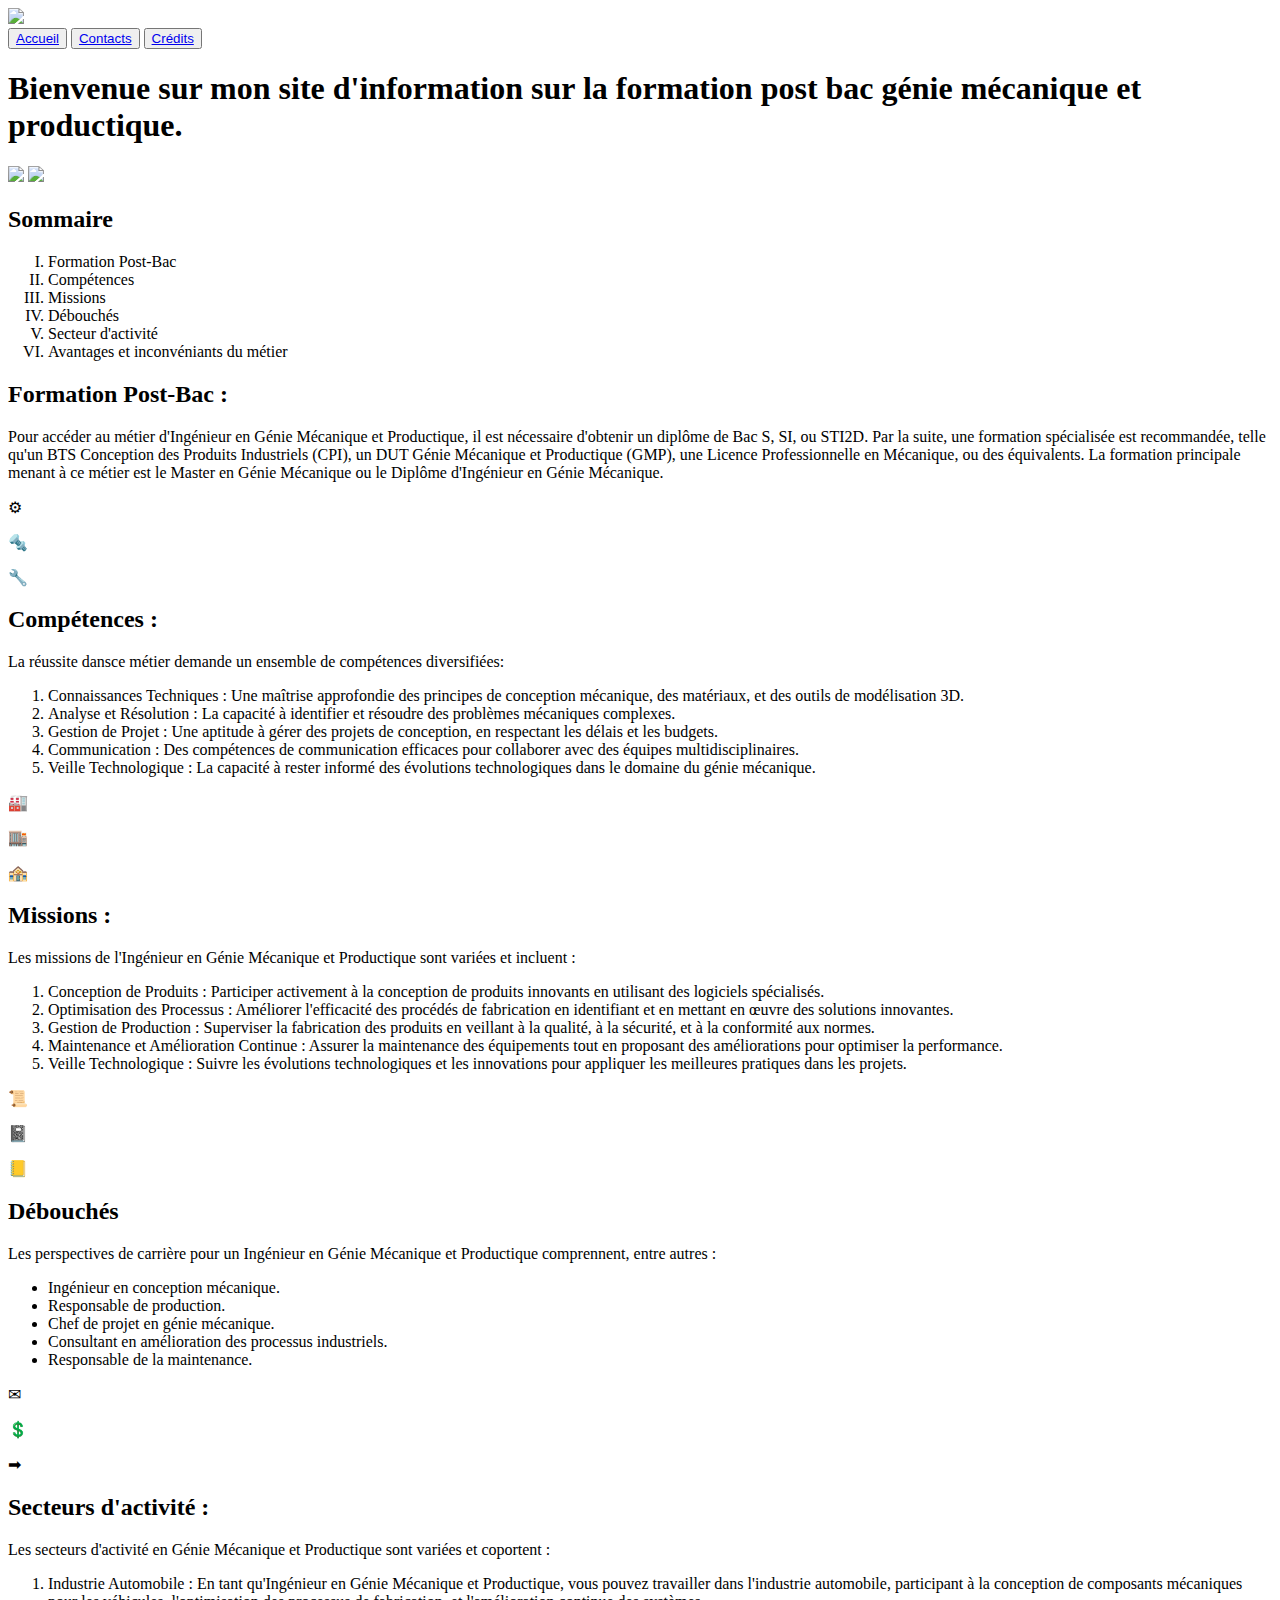
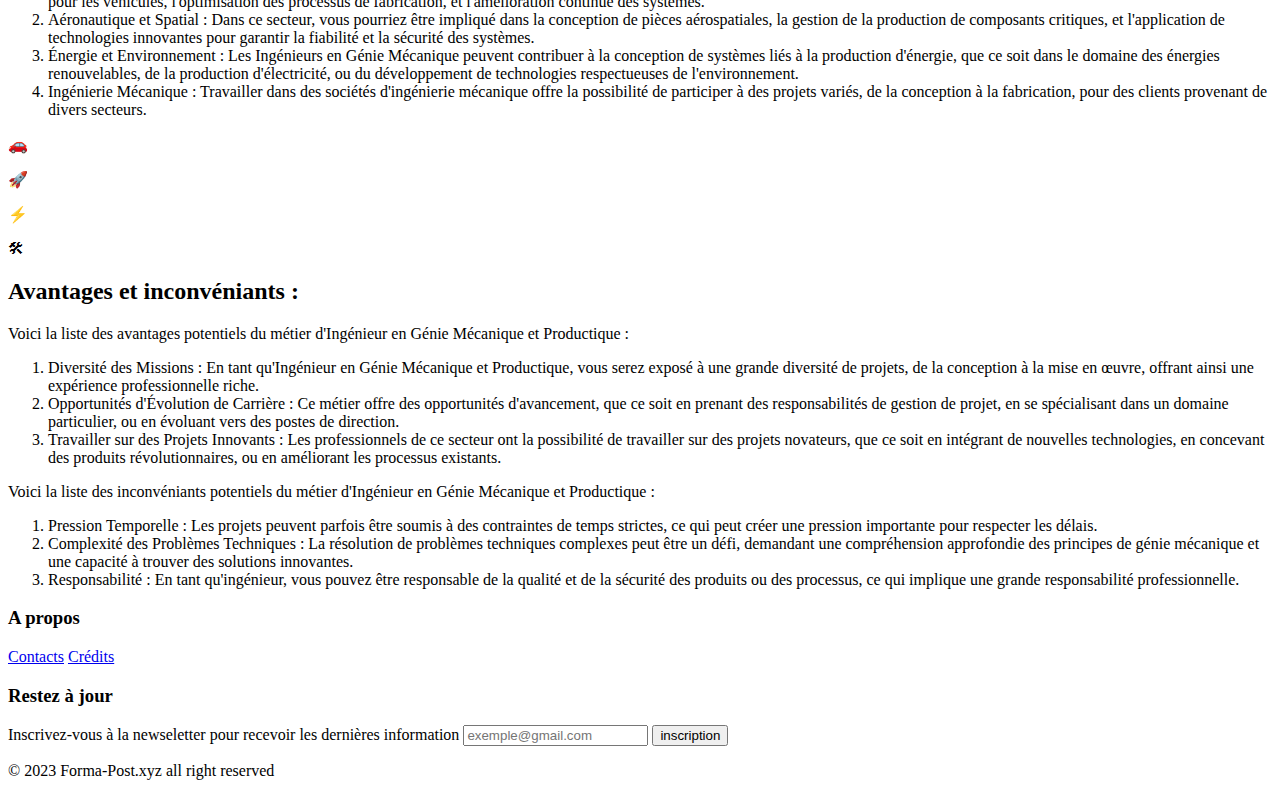
==== index.html @ 2318b6df "Add files via upload" ====
<!DOCTYPE html>
<html>

<head>

	<meta charset="utf-8">
	<meta name="viewport" content="width=device-width, initial-scale=1">

	<title>FormaPost</title>

	

	<link rel="stylesheet" type="text/css" href="CSS/normalisation.css">
	<link rel="stylesheet" type="text/css" href="CSS/header.css">
	<link rel="stylesheet" type="text/css" href="CSS/footer.css">
	<link rel="stylesheet" type="text/css" href="CSS/body.css">

</head>

<!-- pour le contenu physique de la page -->

<body>

	<!-- pour le haut de page -->
	
	<header role="header">

		<div class="header-grid">

										<!-- pour la boite gauche -->
			<div class="boite-gauche">

				<div class="logoblock">

					<img src="img/logo.png" class="imglogo">

				</div>

			</div>
											<!-- pour la boite droite -->
			<div class="boite-droite">

				<nav class="menu" role="navigation">

					<button class="btn">

						<a href="#" class="lien-header">
								Accueil
						</a>

					</button>

					<button class="btn">

						<a href="Contacts.html" class="lien-header">
							Contacts
						</a>

					</button>

					<button class="btn">

						<a href="Crédits.html" class="lien-header">
							Crédits
						</a>

					</button>

				</nav>

			</div>

		</div>

	</header> 

	<!-- pour la page entre le header et le footer -->

	<div id="conteneur" class="conteneur">

		<div class="titre-body">
			<h1 class="titre">
				Bienvenue sur mon site d'information sur la formation post bac génie mécanique et productique.
			</h1>
		</div>
		<div class="img-block">
			<img src="img/mecanique1.jpg" class="imecanique">
			
			<img src="img/mecanique2.jpg" class="imecanique">
			
		</div>
		

		<div class="txt-bas">

			<h2>Sommaire</h2>

			<ol type="I" class="sommaire">

				<li>Formation Post-Bac</li>
				<li>Compétences</li>
				<li>Missions</li>
				<li>Débouchés</li>
				<li>Secteur d'activité</li>
				<li>Avantages et inconvéniants du métier</li>

			</ol>

			<h2>Formation Post-Bac :</h2>

			<p>Pour accéder au métier d'Ingénieur en Génie Mécanique et Productique, il est nécessaire d'obtenir un diplôme de Bac S, SI, ou STI2D. Par la suite, une formation spécialisée est recommandée, telle qu'un BTS Conception des Produits Industriels (CPI), un DUT Génie Mécanique et Productique (GMP), une Licence Professionnelle en Mécanique, ou des équivalents. La formation principale menant à ce métier est le Master en Génie Mécanique ou le Diplôme d'Ingénieur en Génie Mécanique.</p>

			<div class="emojis3">
				<div>
					<p>&#x2699;</p>
				</div>
				<div>
					<p>&#x1F529;</p>
				</div>
				<div>
					<p>&#x1F527;</p>
				</div>
			</div>

			<h2>Compétences :</h2>

			<p>La réussite dansce métier demande un ensemble de compétences diversifiées:</p>

			<ol style="1" class="compétences">

				<li>Connaissances Techniques : Une maîtrise approfondie des principes de conception mécanique, des matériaux, et des outils de modélisation 3D.</li>

				<li>Analyse et Résolution : La capacité à identifier et résoudre des problèmes mécaniques complexes.</li>

				<li>Gestion de Projet : Une aptitude à gérer des projets de conception, en respectant les délais et les budgets.</li>

				<li>Communication : Des compétences de communication efficaces pour collaborer avec des équipes multidisciplinaires.</li>

				<li>Veille Technologique : La capacité à rester informé des évolutions technologiques dans le domaine du génie mécanique.</li>

			</ol>

			<div class="emojis3">
				<div>
					<p>&#x1F3ED;</p>
				</div>
				<div>
					<p>&#x1F3EC;</p>
				</div>
				<div>
					<p>&#x1F3E4;</p>
				</div>
			</div>

			<h2>Missions :</h2>

			<p>Les missions de l'Ingénieur en Génie Mécanique et Productique sont variées et incluent :</p>

			<ol style="1" class="missions">

				<li>Conception de Produits : Participer activement à la conception de produits innovants en utilisant des logiciels spécialisés.</li>

				<li>Optimisation des Processus : Améliorer l'efficacité des procédés de fabrication en identifiant et en mettant en œuvre des solutions innovantes.</li>

				<li>Gestion de Production : Superviser la fabrication des produits en veillant à la qualité, à la sécurité, et à la conformité aux normes.</li>

				<li>Maintenance et Amélioration Continue : Assurer la maintenance des équipements tout en proposant des améliorations pour optimiser la performance.</li>

				<li>Veille Technologique : Suivre les évolutions technologiques et les innovations pour appliquer les meilleures pratiques dans les projets.</li>

			</ol>

			<div class="emojis3">
				<div>
					<p>&#x1F4DC;</p>
				</div>
				<div>
					<p>&#x1F4D3;</p>
				</div>
				<div>
					<p>&#x1F4D2;</p>
				</div>
			</div>

			<h2>Débouchés</h2>

			<p>Les perspectives de carrière pour un Ingénieur en Génie Mécanique et Productique comprennent, entre autres :</p>

			<ul style="1" class="découchés">

				<li>Ingénieur en conception mécanique.</li>

				<li>Responsable de production.</li>

				<li>Chef de projet en génie mécanique.</li>

				<li>Consultant en amélioration des processus industriels.</li>

				<li>Responsable de la maintenance.</li>
			</ul>

			<div class="emojis3">
				<div>
					<p>&#x2709;</p>
				</div>
				<div>
					<p>&#x1F4B2;</p>
				</div>
				<div>
					<p>&#x27A1;</p>
				</div>
			</div>

			<h2>Secteurs d'activité :</h2>

			<p>Les secteurs d'activité en Génie Mécanique et Productique sont variées et coportent :</p>

			<ol style="1" class="secteurs">

				<li>Industrie Automobile : En tant qu'Ingénieur en Génie Mécanique et Productique, vous pouvez travailler dans l'industrie automobile, participant à la conception de composants mécaniques pour les véhicules, l'optimisation des processus de fabrication, et l'amélioration continue des systèmes.</li>

				<li>Aéronautique et Spatial : Dans ce secteur, vous pourriez être impliqué dans la conception de pièces aérospatiales, la gestion de la production de composants critiques, et l'application de technologies innovantes pour garantir la fiabilité et la sécurité des systèmes.</li>

				<li>Énergie et Environnement : Les Ingénieurs en Génie Mécanique peuvent contribuer à la conception de systèmes liés à la production d'énergie, que ce soit dans le domaine des énergies renouvelables, de la production d'électricité, ou du développement de technologies respectueuses de l'environnement.</li>

				<li>Ingénierie Mécanique : Travailler dans des sociétés d'ingénierie mécanique offre la possibilité de participer à des projets variés, de la conception à la fabrication, pour des clients provenant de divers secteurs.</li>

			</ol>

			<div class="emo4">
				<div>
					<p>&#x1F697;</p>
				</div>
				<div>
					<p>&#x1F680;</p>
				</div>
				<div>
					<p>&#x26A1;</p>
				</div>
				<div>
					<p>&#x1F6E0;</p>
				</div>
			</div>

			<h2>Avantages et inconvéniants :</h2>

			<p>Voici la liste des avantages potentiels du métier d'Ingénieur en Génie Mécanique et Productique :</p>

			<ol style="1" class="avantages">

				<li>Diversité des Missions : En tant qu'Ingénieur en Génie Mécanique et Productique, vous serez exposé à une grande diversité de projets, de la conception à la mise en œuvre, offrant ainsi une expérience professionnelle riche.</li>

				<li>Opportunités d'Évolution de Carrière : Ce métier offre des opportunités d'avancement, que ce soit en prenant des responsabilités de gestion de projet, en se spécialisant dans un domaine particulier, ou en évoluant vers des postes de direction.</li>

				<li>Travailler sur des Projets Innovants : Les professionnels de ce secteur ont la possibilité de travailler sur des projets novateurs, que ce soit en intégrant de nouvelles technologies, en concevant des produits révolutionnaires, ou en améliorant les processus existants.</li>

			</ol>

			<p>Voici la liste des inconvéniants potentiels du métier d'Ingénieur en Génie Mécanique et Productique :</p>

			<ol style="1" class="avantages">

				<li>Pression Temporelle : Les projets peuvent parfois être soumis à des contraintes de temps strictes, ce qui peut créer une pression importante pour respecter les délais.</li>

				<li>Complexité des Problèmes Techniques : La résolution de problèmes techniques complexes peut être un défi, demandant une compréhension approfondie des principes de génie mécanique et une capacité à trouver des solutions innovantes.</li>

				<li>Responsabilité : En tant qu'ingénieur, vous pouvez être responsable de la qualité et de la sécurité des produits ou des processus, ce qui implique une grande responsabilité professionnelle.</li>

			</ol>



		</div>
	</div>

	 <!-- pour le pied de page-->

	<footer>

		<div class="footer-top">

				<div class="footer-col">
					<h3 class="f">A propos</h3>
					<a href="Contacts.html" class="f" >Contacts</a>
					<a href="Crédits.html" class="f" >Crédits</a>
				</div>

		</div>

		<div class="footer-middle">
			<h3 class="f">Restez à jour</h3>
			<form>
				<label for="newsletter " class="f">
					Inscrivez-vous à la newseletter pour recevoir les dernières information
				</label>
				<input type="email" name="newseletter" id="newseletter" placeholder="exemple@gmail.com" required>
				<input type="submit" value="inscription">
			
			</form>

		</div>

		<div class="footer-bottom">
			<a href="discordapp.com/users/[895384290731376700]" class="social"><ion-icon name="logo-discord" class="icone"></ion-icon></a>
			<a href="#" class="social"><ion-icon name="logo-snapchat" class="icone"></ion-icon></a>
			<p class="copyright">
				&copy; 2023 Forma-Post.xyz all right reserved
			</p>

		</div>


	</footer>
	<script type="module" src="https://unpkg.com/ionicons@7.1.0/dist/ionicons/ionicons.esm.js"></script>
	<script nomodule src="https://unpkg.com/ionicons@7.1.0/dist/ionicons/ionicons.js"></script>
	
</body>

</html>
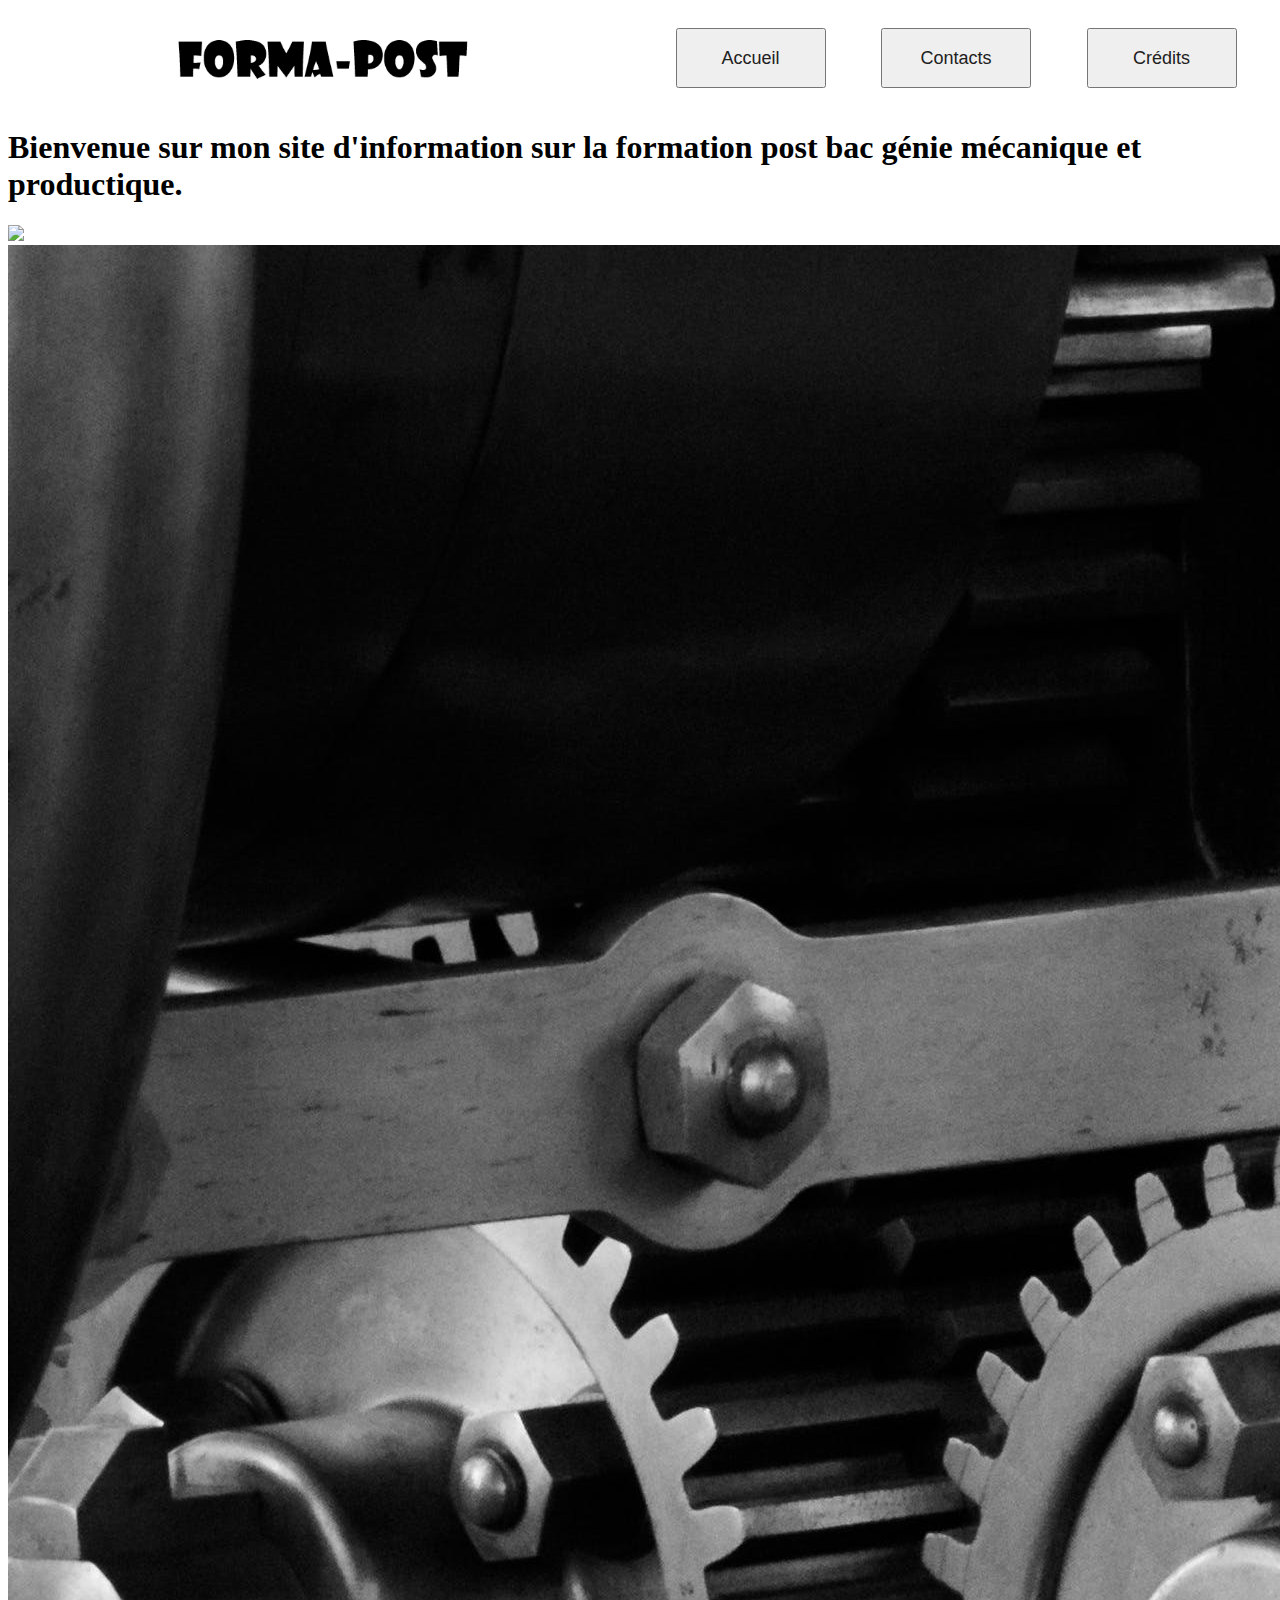
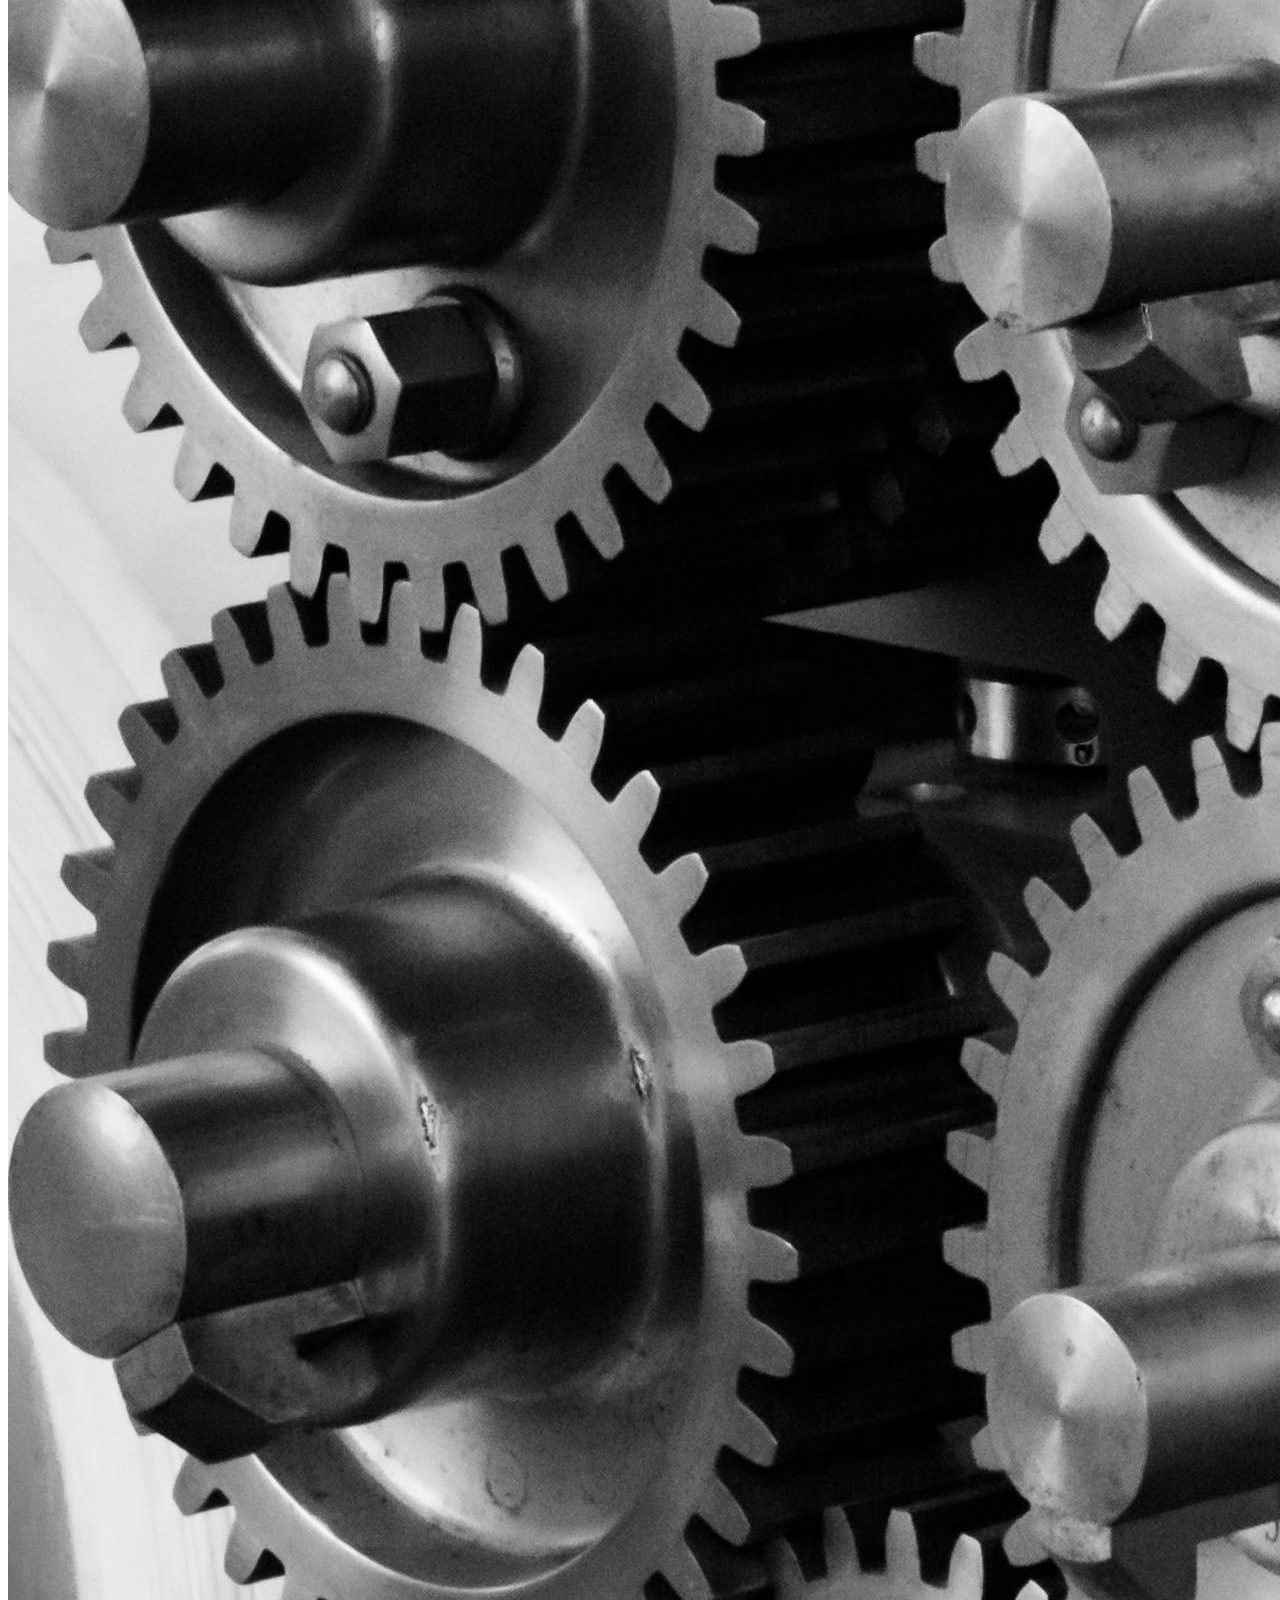
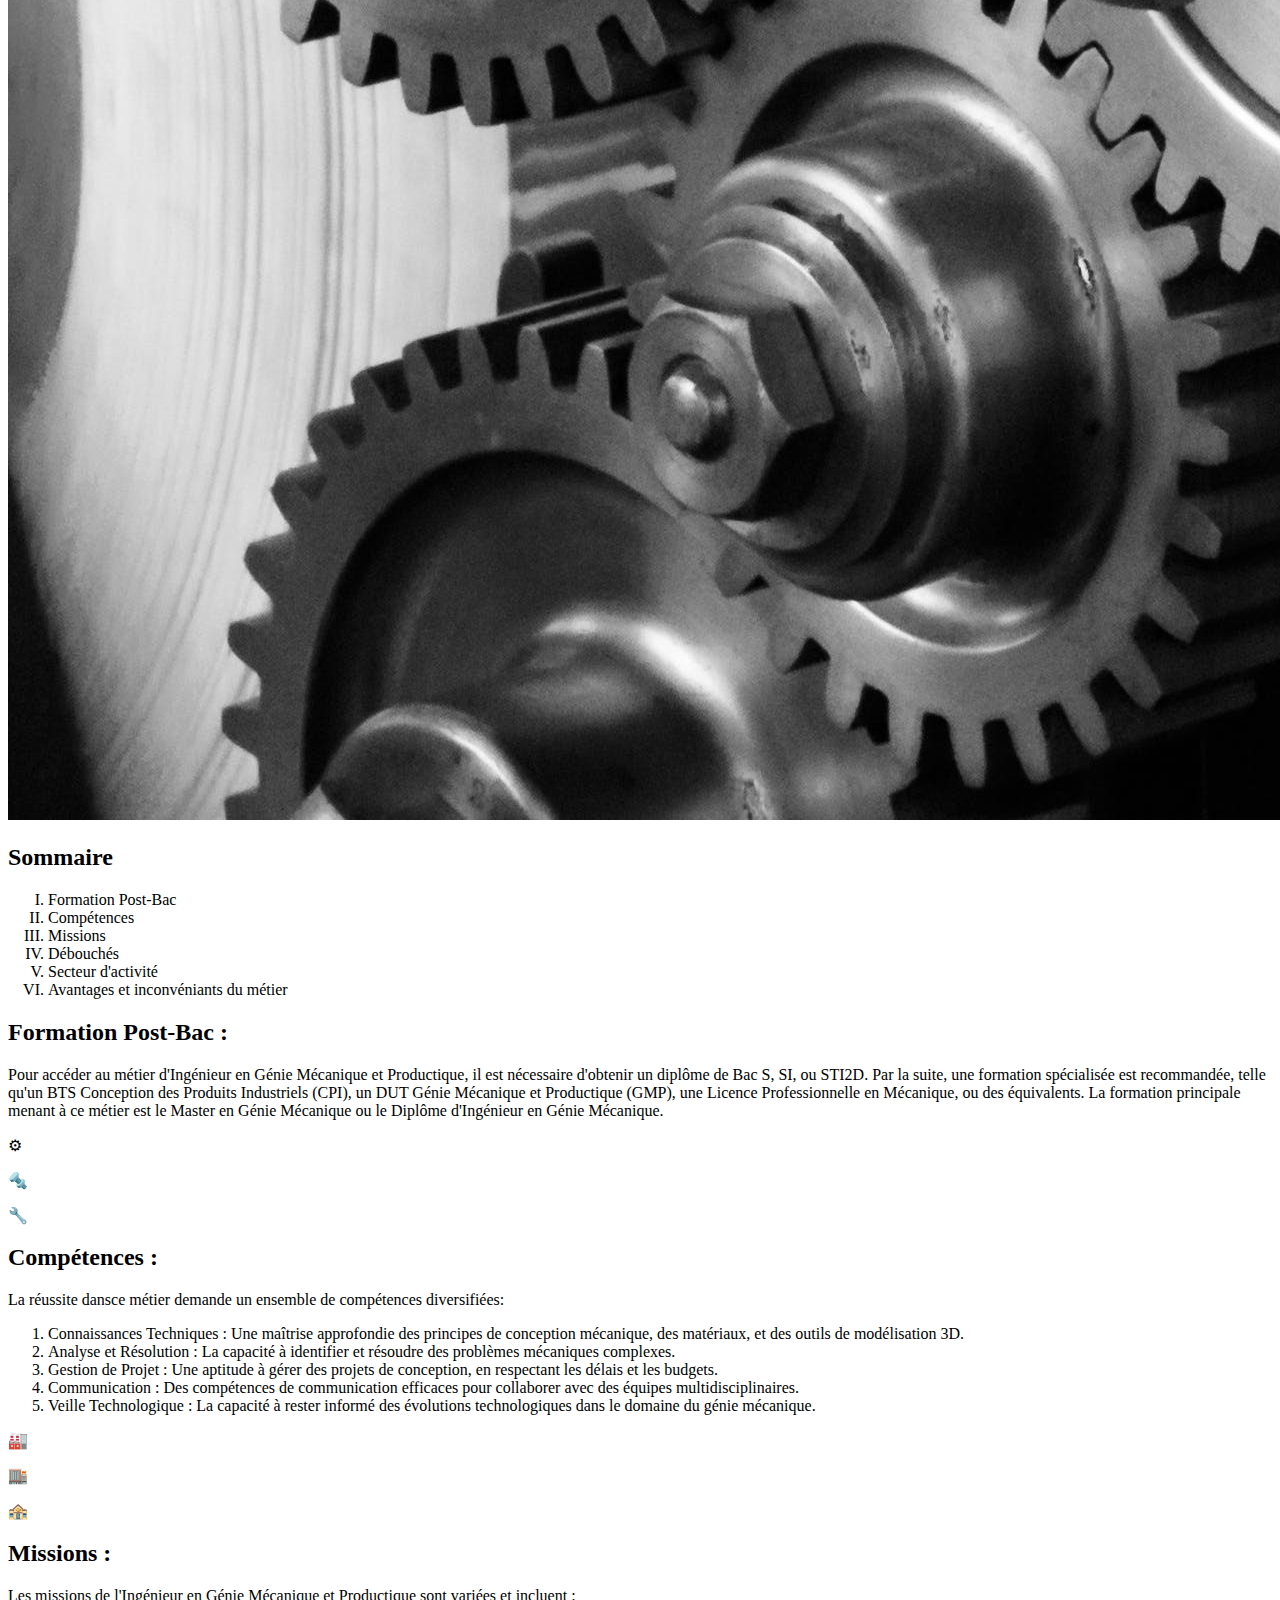
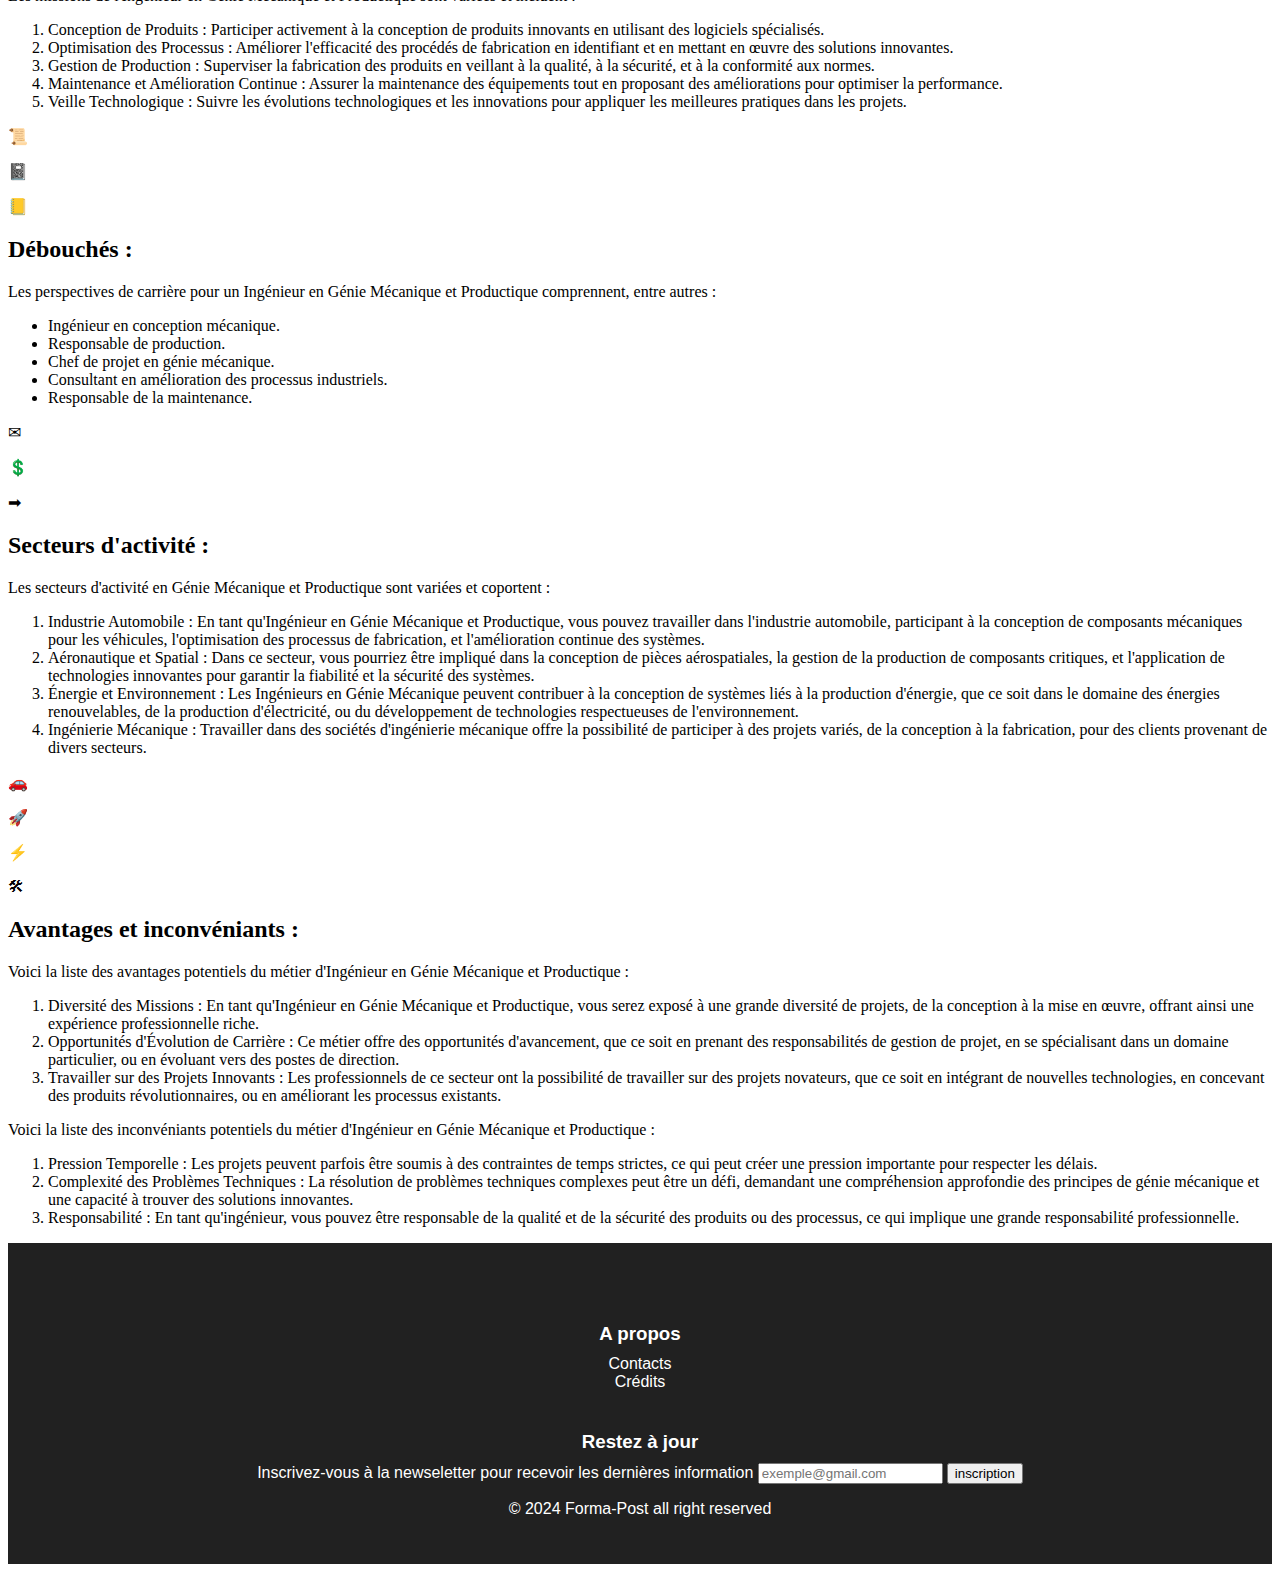
==== commit 0de4f0c2: "Add files via upload" ====
--- a/index.html
+++ b/index.html
@@ -182,11 +182,11 @@
 				</div>
 			</div>
 
-			<h2>Débouchés</h2>
+			<h2>Débouchés :</h2>
 
 			<p>Les perspectives de carrière pour un Ingénieur en Génie Mécanique et Productique comprennent, entre autres :</p>
 
-			<ul style="1" class="découchés">
+			<ul style="1" class="débouchés">
 
 				<li>Ingénieur en conception mécanique.</li>
 
@@ -304,7 +304,7 @@
 			<a href="discordapp.com/users/[895384290731376700]" class="social"><ion-icon name="logo-discord" class="icone"></ion-icon></a>
 			<a href="#" class="social"><ion-icon name="logo-snapchat" class="icone"></ion-icon></a>
 			<p class="copyright">
-				&copy; 2023 Forma-Post.xyz all right reserved
+				&copy; 2024 Forma-Post all right reserved
 			</p>
 
 		</div>
--- a/CSS/header.css
+++ b/CSS/header.css
@@ -0,0 +1,59 @@
+
+
+
+header{
+	background-color: white;
+
+}
+div.header-grid{
+	display: grid;
+	grid-template-columns: repeat(auto-fit, minmax(400px, 1fr));
+	
+}
+.boite-gauche{
+	background-color: white;
+	display: flex;
+	justify-content: center;
+	align-items: center;
+}
+.menu{
+	display: flex;
+	justify-content: space-evenly;
+}
+.boite-droite{
+	background-color: white;
+}
+.logoblock{
+	display: flex;
+	justify-content: center;
+	align-items: center;
+}
+.imglogo{
+	display: flex;
+	justify-content: center;
+	width: 300px;
+}
+.btn {
+	width: 150px;
+	display: inline-block;
+	margin: 20px;
+	height: 60px;
+	transition: transform 0.3s ease-in-out, background-color 0.3s ease-in-out, border-radius 0.1s ease-in-out, color 0.4s ease-in-out;
+	color: #212121;
+}
+button:hover{
+	background-color: #212121;
+	transform: scale(1.05);
+	border-radius: 20px;
+	color: white;
+}
+a.lien-header {
+	text-decoration: none;
+	color: inherit;
+	font-size: 18px;
+}
+a.lien-header:hover {
+	color: #ffa600;
+}
+
+
--- a/CSS/footer.css
+++ b/CSS/footer.css
@@ -0,0 +1,45 @@
+
+
+a.f, a.f:visited, a.f:active{
+	transition: all 0.2s ease;
+	text-decoration: none;
+}
+a.f:hover{
+	color: #ffa600;
+}
+footer{
+	background-color: #212121;
+	padding: 30px 100px;
+}
+footer a.f, h3.f, label.f, p.copyright{
+	color: white;
+	font-family: "Nom de la police", sans-serif;
+}
+footer h3{
+	margin: 10px;
+	text-align: center;
+}
+.icone{
+	color: white;
+	transition: color 0.5s ease;
+}
+.icone:hover{
+	color: #ffa600;
+}
+
+
+
+.footer-top{
+	display: flex;
+	margin: 40px;
+	justify-content: center;
+	gap: 30px;
+}
+.footer-col a.f{
+	display: block;
+	text-align: center;
+}
+.footer-middle, .footer-bottom{
+	width: 100%;
+	text-align: center;
+}
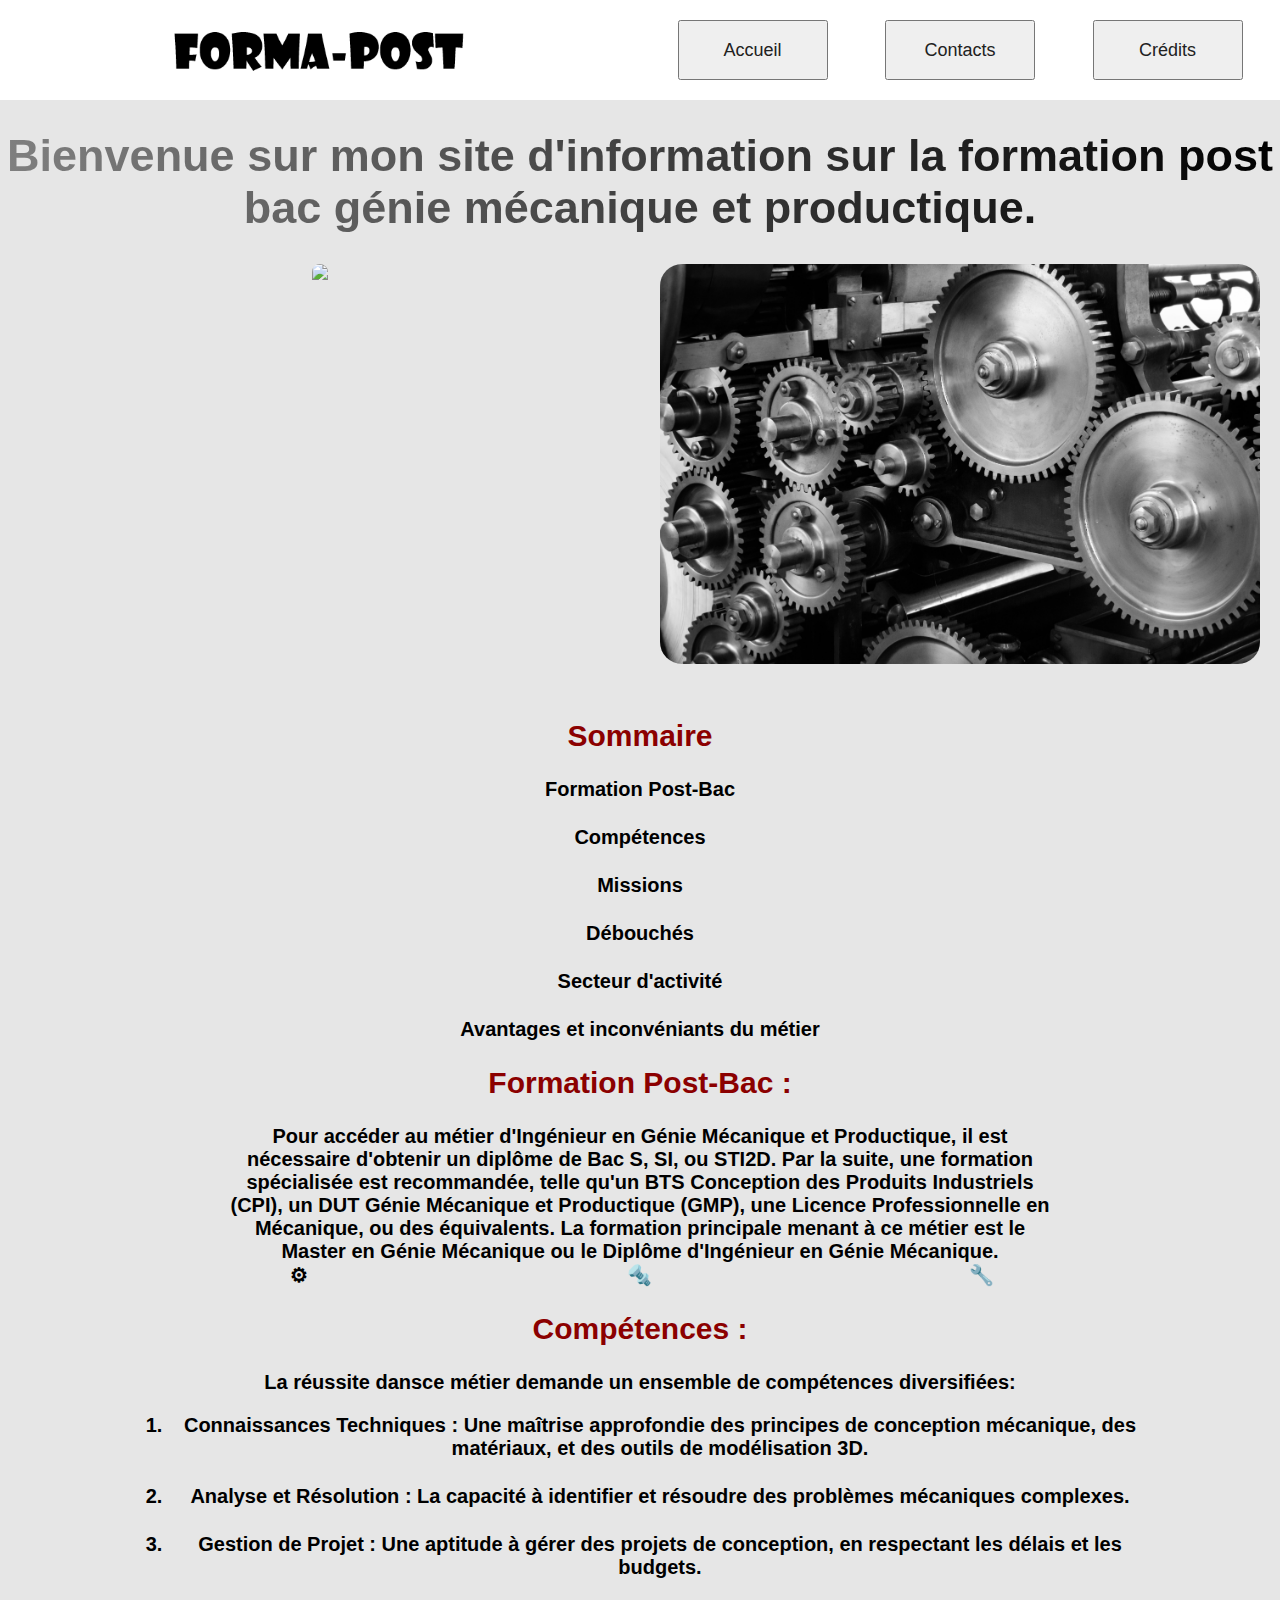
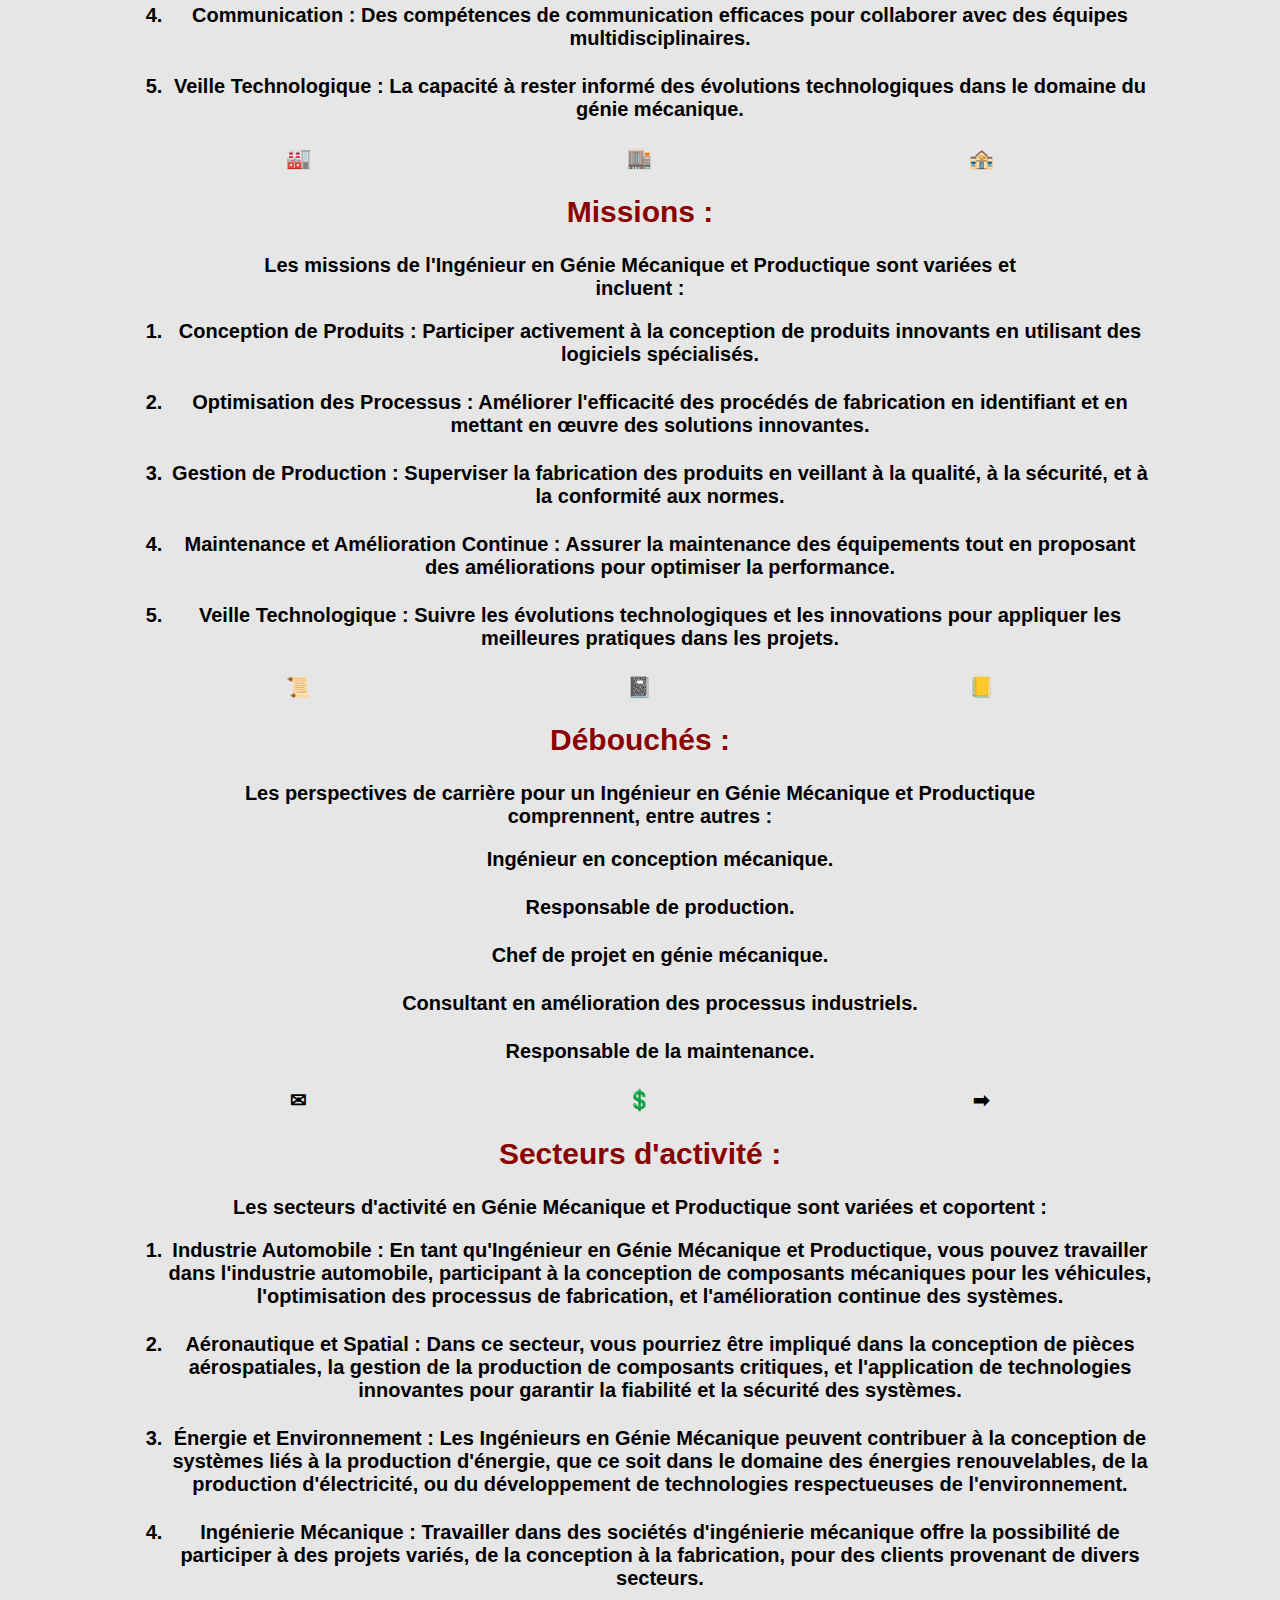
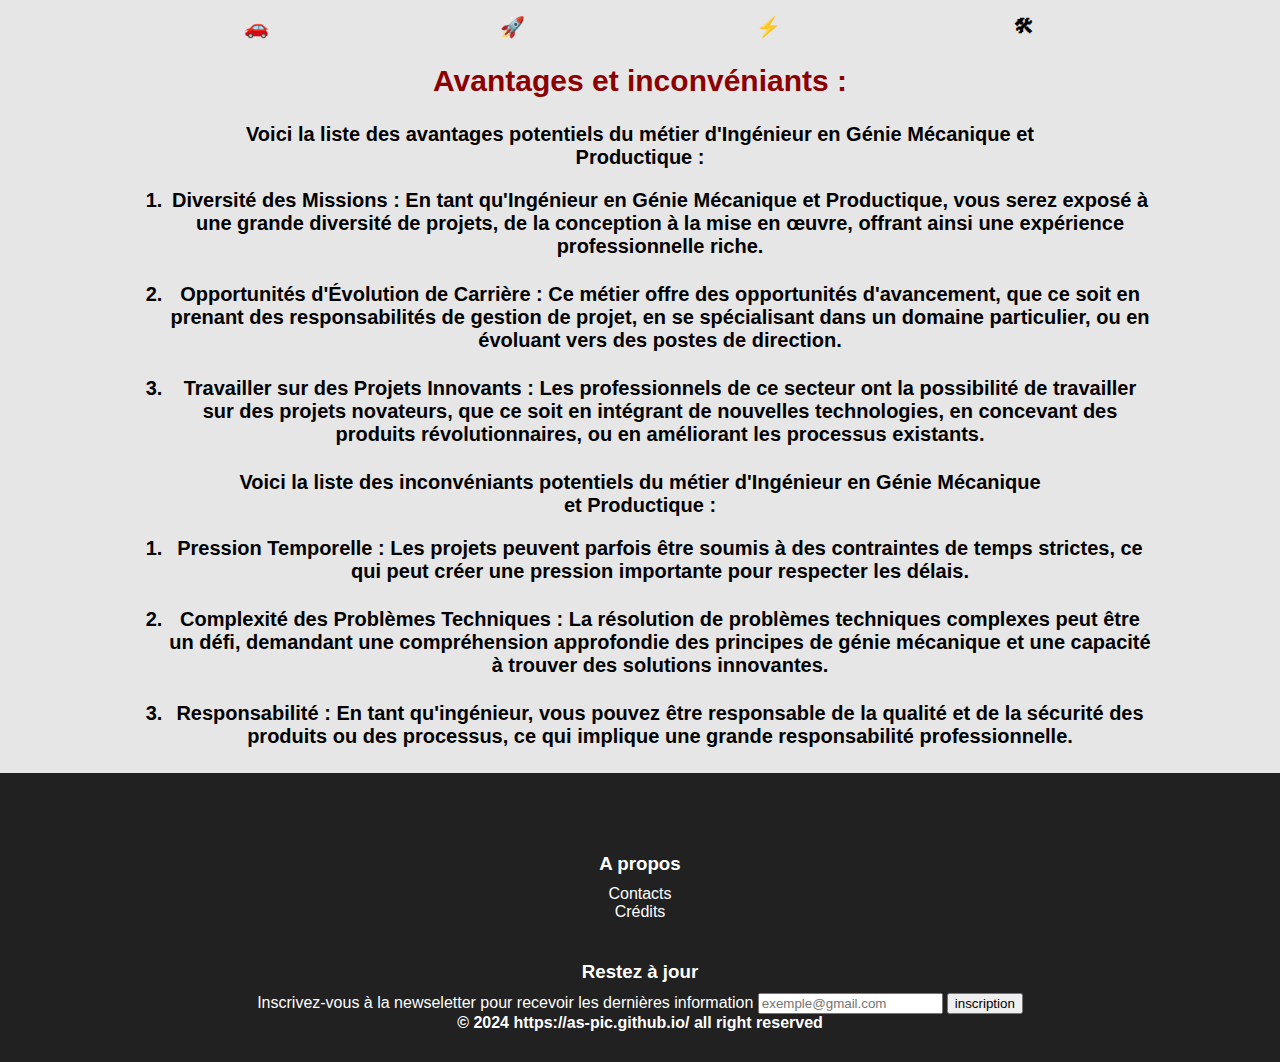
==== commit 98a399f5: "Add files via upload" ====
--- a/index.html
+++ b/index.html
@@ -304,7 +304,7 @@
 			<a href="discordapp.com/users/[895384290731376700]" class="social"><ion-icon name="logo-discord" class="icone"></ion-icon></a>
 			<a href="#" class="social"><ion-icon name="logo-snapchat" class="icone"></ion-icon></a>
 			<p class="copyright">
-				&copy; 2024 Forma-Post all right reserved
+				&copy; 2024 https://as-pic.github.io/ all right reserved
 			</p>
 
 		</div>
--- a/CSS/normalisation.css
+++ b/CSS/normalisation.css
@@ -0,0 +1,6 @@
+
+/*pour les règles générales de mise en page du site*/
+
+html{
+	background-color:#e6e6e6;
+}
--- a/CSS/body.css
+++ b/CSS/body.css
@@ -0,0 +1,74 @@
+div.conteneur{
+    font-family: "Nom de la police", sans-serif;
+}
+div.titre-body{
+    text-align: center;
+}
+div.txt-bas {
+    text-align: center;
+    font-size: 20px;
+}
+img.imecanique {
+    display: flex;
+    max-height: 400px;
+    max-width: 100%;
+    margin-left: auto;
+    margin-right: auto;
+    margin-bottom: 30px;
+    border-radius: 22px;
+}h1.titre {
+    background: linear-gradient(to right, gray, #000);
+    -webkit-background-clip: text;
+    -webkit-text-fill-color: transparent;
+    font-size: 45px;
+}
+ol.sommaire, li {
+    font-weight: bold;
+    padding-inline-start: 0px;
+}
+div.txt-bas, p {
+    font-weight: bold;
+    margin: 0 10%;
+
+}
+
+div.emojis3 {
+    display: grid;
+    grid-template-columns: 1fr 1fr 1fr;
+    grid-template-rows: 1fr;
+}
+div.emo4 {
+    display: grid;
+    grid-template-columns: 1fr 1fr 1fr 1fr;
+    grid-template-rows: 1fr;
+}
+ol.compétences, li{
+    margin-bottom: 25px;
+}
+h2 {
+    color: darkred;
+}
+a.lien-crédits {
+    color: darkred;
+}
+div.img-block{
+    display: grid;
+    grid-template-columns: 1fr 1fr;
+    grid-template-rows: 1fr;
+
+}
+body{
+    margin: 0;
+}
+ul.débouchés {
+    list-style-type: none;
+}
+ol.sommaire{
+    list-style-type: none;
+}
+div.boite-liens-crédits{
+    display: flex;
+    justify-content: space-evenly;
+    margin-top: 10px;
+    margin-bottom: 20px;
+}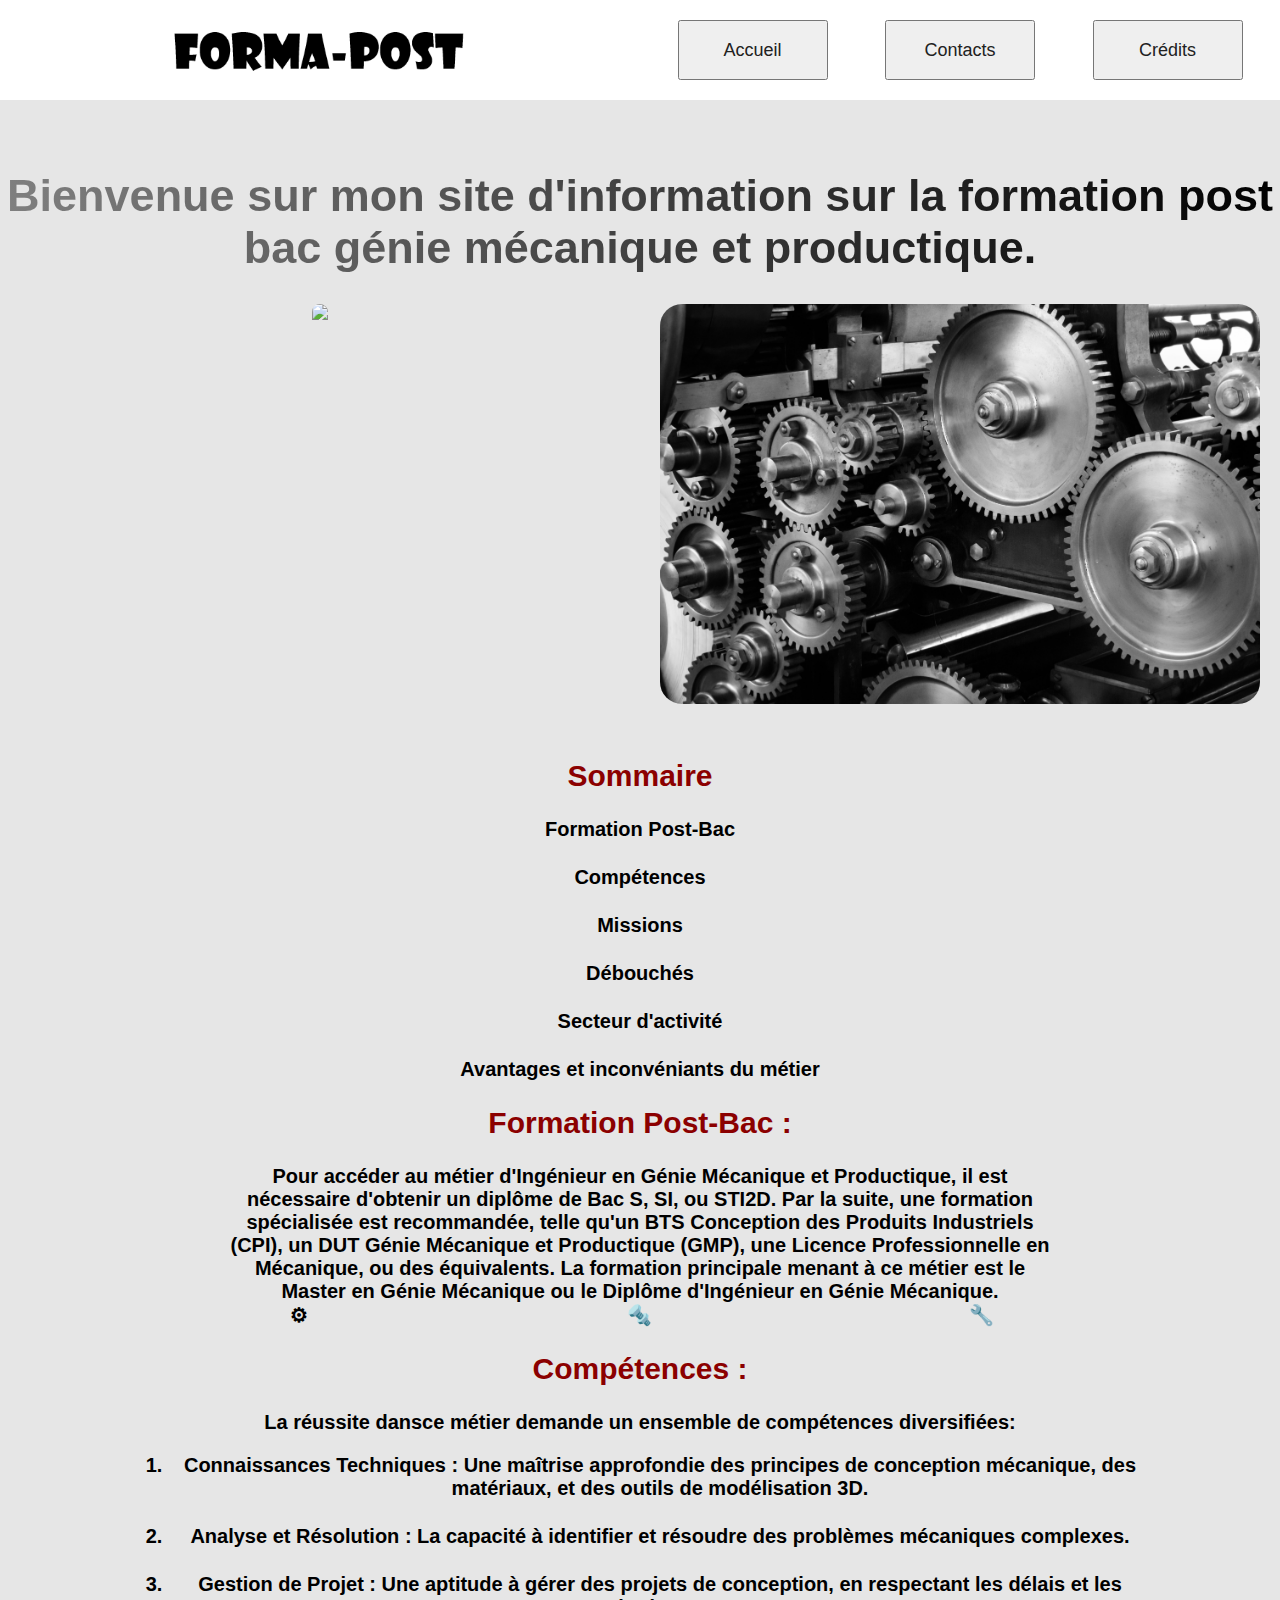
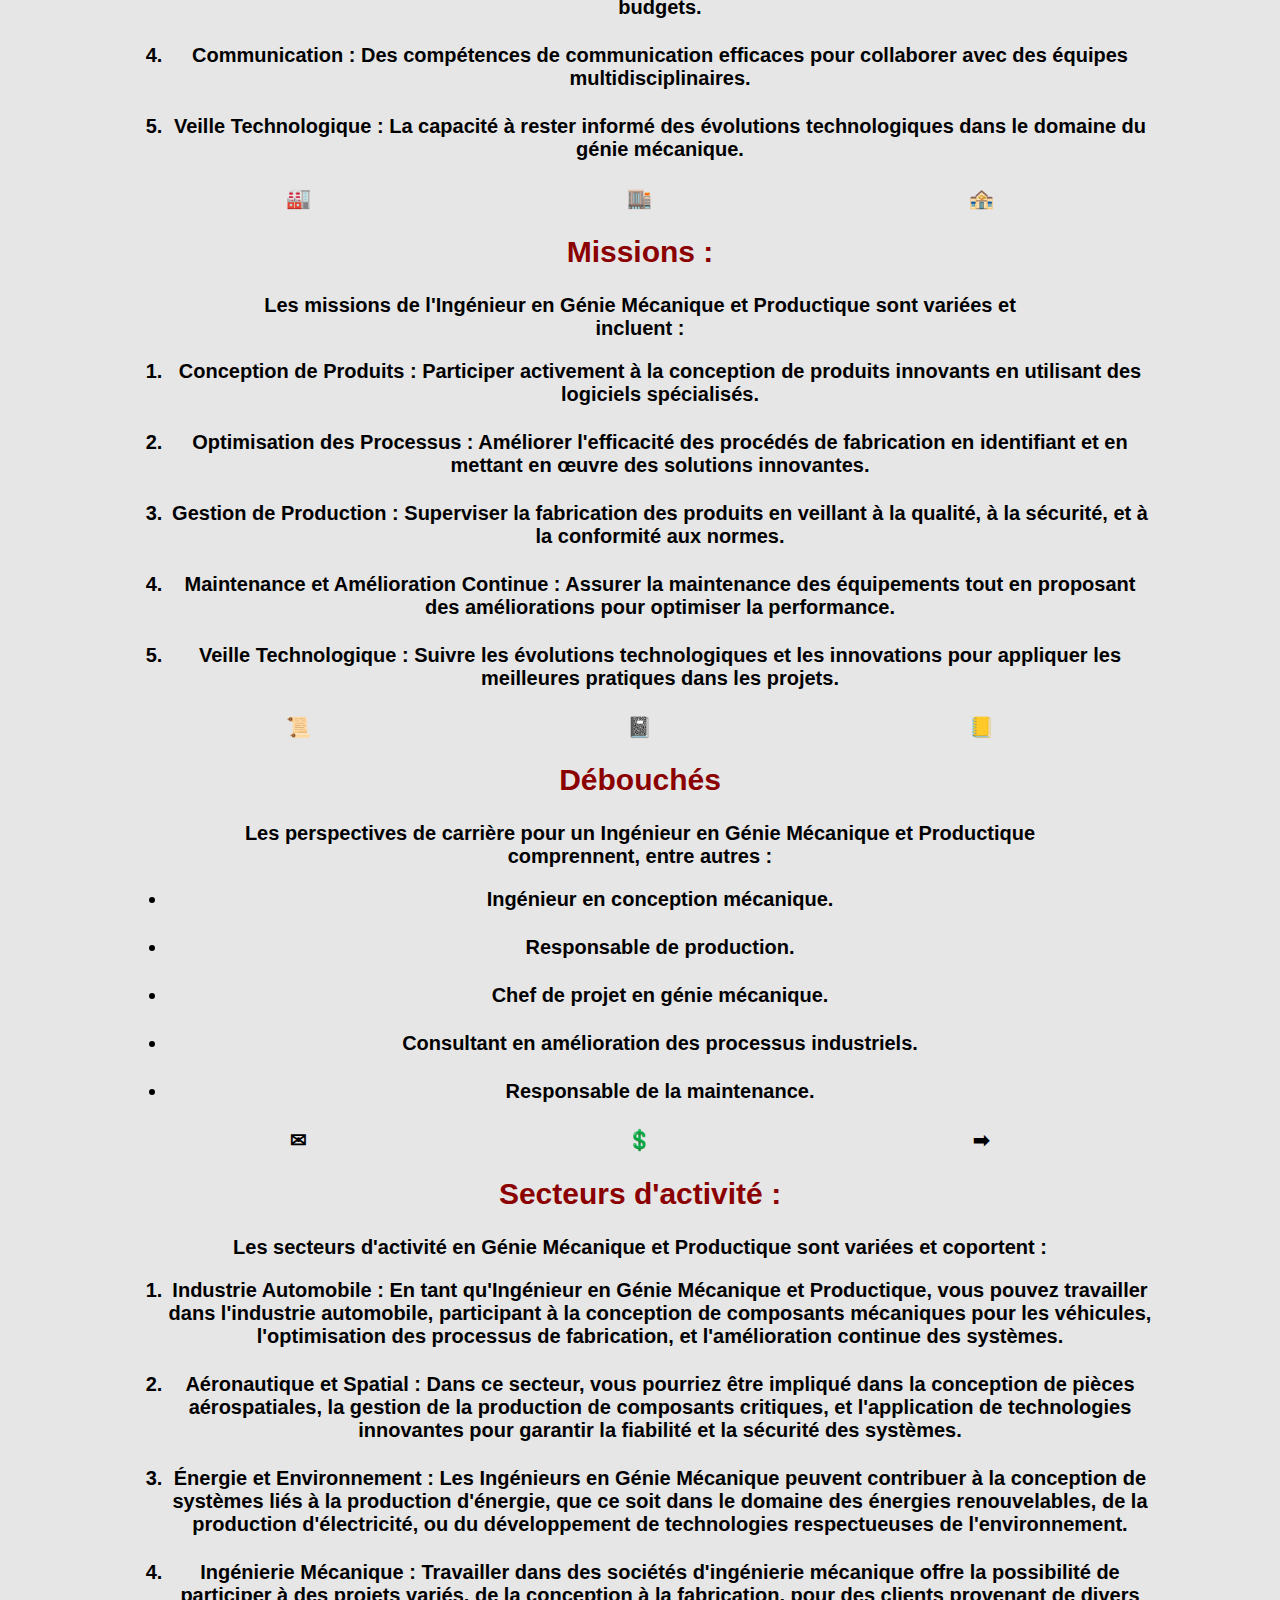
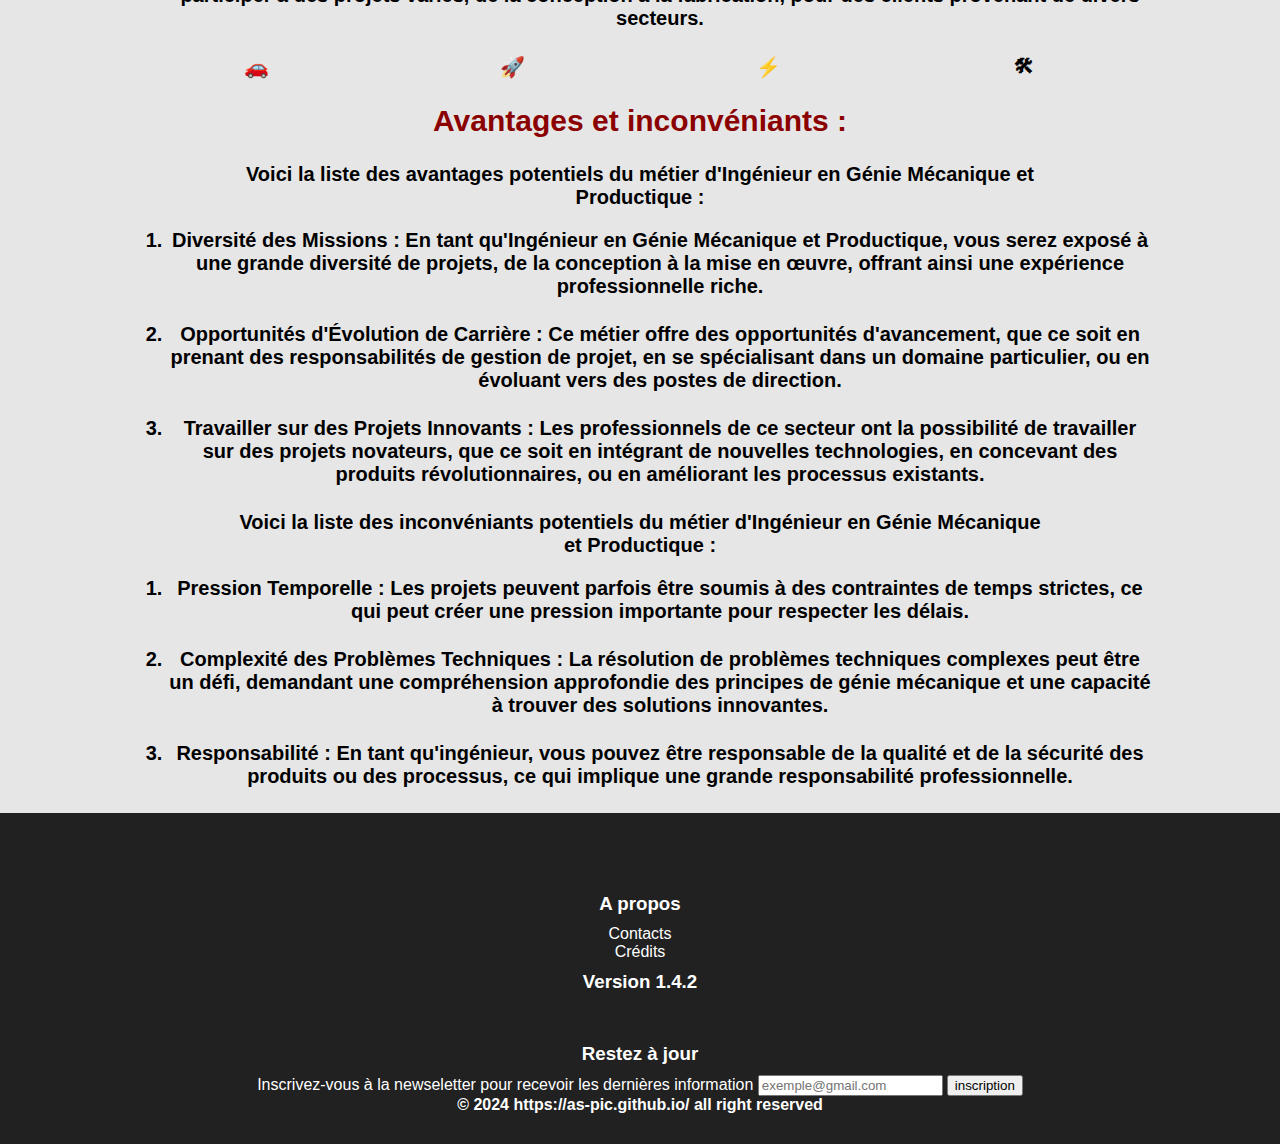
==== commit 91533aea: "Add files via upload" ====
--- a/index.html
+++ b/index.html
@@ -15,6 +15,8 @@
 	<link rel="stylesheet" type="text/css" href="CSS/footer.css">
 	<link rel="stylesheet" type="text/css" href="CSS/body.css">
 
+	<script src="JS/horloge.js"></script>
+
 </head>
 
 <!-- pour le contenu physique de la page -->
@@ -77,6 +79,17 @@
 	<!-- pour la page entre le header et le footer -->
 
 	<div id="conteneur" class="conteneur">
+
+		<div class="horloge_jour">
+
+			<div id="date">
+			</div>
+
+			<div id="clock">
+				
+			</div>
+		</div>
+
 
 		<div class="titre-body">
 			<h1 class="titre">
@@ -182,11 +195,11 @@
 				</div>
 			</div>
 
-			<h2>Débouchés :</h2>
+			<h2>Débouchés</h2>
 
 			<p>Les perspectives de carrière pour un Ingénieur en Génie Mécanique et Productique comprennent, entre autres :</p>
 
-			<ul style="1" class="débouchés">
+			<ul style="1" class="découchés">
 
 				<li>Ingénieur en conception mécanique.</li>
 
@@ -283,6 +296,7 @@
 					<h3 class="f">A propos</h3>
 					<a href="Contacts.html" class="f" >Contacts</a>
 					<a href="Crédits.html" class="f" >Crédits</a>
+					<h3 class="f">Version 1.4.2</h3>
 				</div>
 
 		</div>
--- a/CSS/footer.css
+++ b/CSS/footer.css
@@ -15,7 +15,7 @@
 	color: white;
 	font-family: "Nom de la police", sans-serif;
 }
-footer h3{
+footer h3.f{
 	margin: 10px;
 	text-align: center;
 }
@@ -43,3 +43,4 @@
 	width: 100%;
 	text-align: center;
 }
+
--- a/CSS/body.css
+++ b/CSS/body.css
@@ -71,4 +71,16 @@
     justify-content: space-evenly;
     margin-top: 10px;
     margin-bottom: 20px;
+}
+.horloge_jour {
+    display: grid;
+    grid-template-columns: repeat(auto-fit, minmax(330px, 1fr));
+    font-size: 2em;
+    font-weight: bold;
+    padding: 20px;
+    width: 45%;
+}
+
+#clock{
+    background: linear-gradient(darkred to gray);
 }